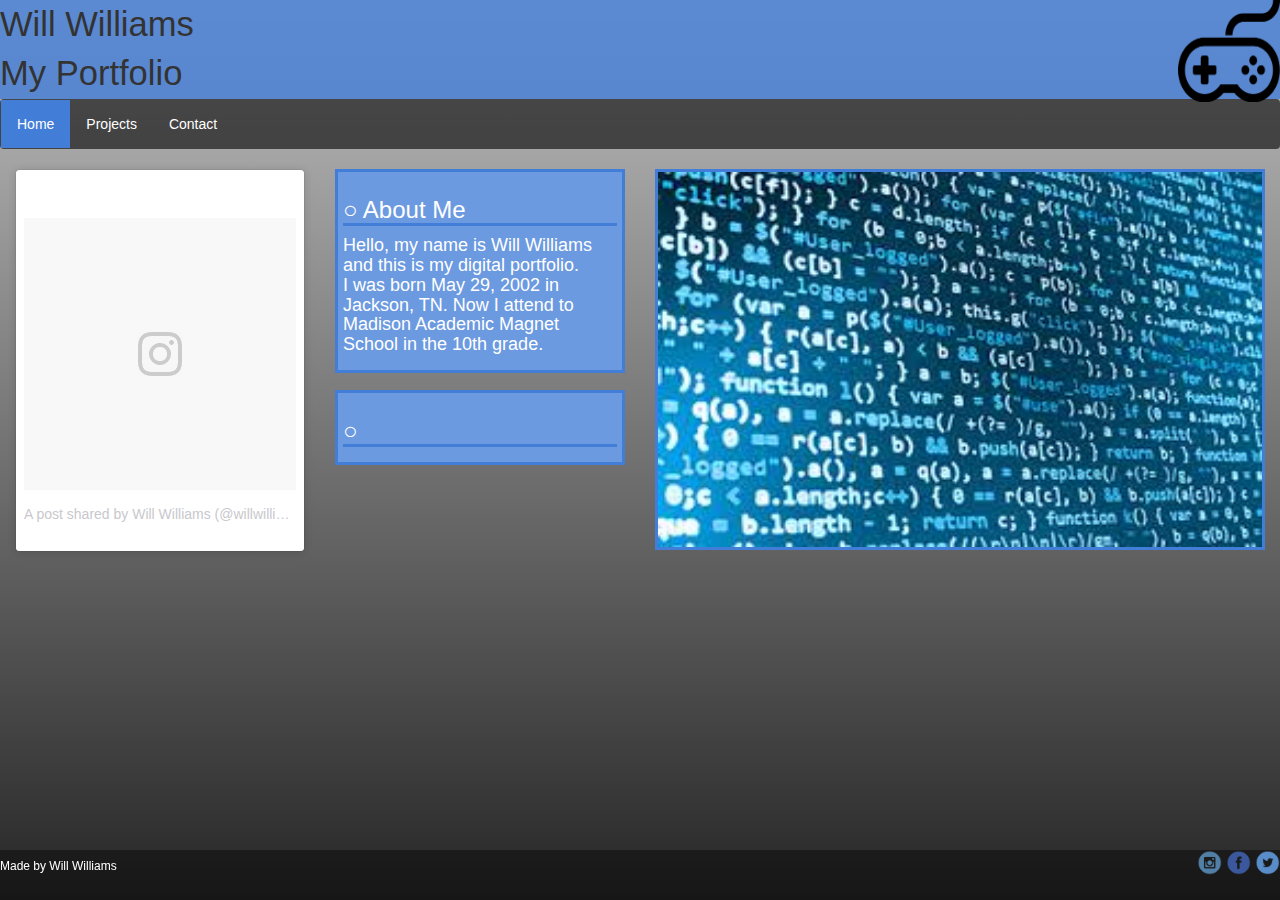
==== index.html @ 0d67984b "Add files via upload" ====
<!DOCTYPE html>

<html lang="en-us">
    
<head>
  
    <meta charset="utf-8">
    <meta http-equiv="X-UA-Compatible" content="IE=edge">
    <meta name="viewport" content="width=device-width, initial-scale=1">
    <meta name="description" content="Description of your project">
    <meta name="keywords" content="protfolio">
    <meta name="author" content="Will Williams">

    <title>My Portfolio</title>
    
    <!-- Custom CSS -->
    <link href="../CSS/styles.css" rel="stylesheet">

    <!-- Bootstrap Core CSS -->
    <link href="../CSS/bootstrap.css" rel="stylesheet">



    <!-- Custom Fonts -->
    <link href="http://fonts.googleapis.com/css?family=Lato:300,400,700,300italic,400italic,700italic" rel="stylesheet" type="text/css">
    
    <script>
function openWin() {
    window.open("https://www.w3schools.com","_blank","toolbar=yes, location=yes, directories=no, status=no, menubar=yes, scrollbars=yes, resizable=no, copyhistory=yes, width=400, height=400");
}
</script>
</head>

<body>
<header class="header">
   Will Williams
   <img class="img-header" src="../pic/Video_game.png">
   <br>
   My Portfolio
</header>
<nav class="navbar">
 <ul>
  <li><a class="active"href="index.html">Home</a></li>
  <li><a href="projects.html">Projects</a></li>
  <li><a href="contact.html">Contact</a></li>
 </ul>   
</nav>

<div class="col-sm-3">
 <blockquote class="instagram-media" data-instgrm-permalink="https://www.instagram.com/p/BeOSmKFBX-f/" data-instgrm-version="8" style=" height:29.8vw; background:#FFF; border:0; border-radius:3px; box-shadow:0 0 1px 0 rgba(0,0,0,0.5),0 1px 10px 0 rgba(0,0,0,0.15); margin: 1px; max-width:658px; padding:0; width:99.375%; width:-webkit-calc(100% - 2px); width:calc(100% - 2px);"><div style="padding:8px;"> <div style=" background:#F8F8F8; line-height:0; margin-top:40px; padding:50.0% 0; text-align:center; width:100%;"> <div style=" background:url([data-uri]); display:block; height:44px; margin:0 auto -44px; position:relative; top:-22px; width:44px;"></div></div><p style=" color:#c9c8cd; font-family:Arial,sans-serif; font-size:14px; line-height:17px; margin-bottom:0; margin-top:8px; overflow:hidden; padding:8px 0 7px; text-align:center; text-overflow:ellipsis; white-space:nowrap;"><a href="https://www.instagram.com/p/BeOSmKFBX-f/" style=" color:#c9c8cd; font-family:Arial,sans-serif; font-size:14px; font-style:normal; font-weight:normal; line-height:17px; text-decoration:none;" target="_blank">A post shared by Will Williams (@willwilliams4768)</a> on <time style=" font-family:Arial,sans-serif; font-size:14px; line-height:17px;" datetime="2018-01-21T19:29:56+00:00">Jan 21, 2018 at 11:29am PST</time></p></div></blockquote>
<script async defer src="//www.instagram.com/embed.js"></script>
</div>
<article class= "col-sm-3">
 <div class="home-article-text">
 <h3 style=" border-bottom-style: solid;border-bottom-color: #427dd7;">○ About Me</h3>
 <h4>Hello, my name is Will Williams and this is my digital portfolio.<br>I was born May 29, 2002 in Jackson, TN. Now I attend to Madison Academic Magnet School in the 10th grade. </h4>
 </div>
 <div class="home-article-text">
  <h3 style=" border-bottom-style: solid;border-bottom-color: #427dd7;">○ </h3>
  <h4></h4>
 </div>
</article>

<div class= "col-sm-6">
 <img class="home_img" src="..//pic//coding pic.jpg"> 
</div>

 <footer class="footer">

  <ul class="footul">
        <a href="https://www.instagram.com/willwilliams4768/"><img src="../pic/instagram.png" class="footlogos"></a>
        <a href="https://www.facebook.com/profile.php?id=100008383328872"><img src="../pic/facebook.png" class="footlogos"></a>
        <a href="https://twitter.com/CavalierWhale76"><img src="../pic/twitter.png" class="footlogos"></a>
      </ul>
      <h6 class="footer-text">   Made by Will Williams</h6>
  
  
 </footer>
</body>
    
</html>
---- CSS/styles.css ----
body {
  background-repeat: no-repeat;
  background-size: 100%;
  background: linear-gradient(#bfbfbf, #262626);
  background-attachment: fixed;
  height: 100%;
  width: 100%;
  margin:0;
  padding:0;
}
.header{
  background-color:rgba(66,125,215,0.8);
  height:30%;
  width:100%;
  font-size: 2.7vw;
  position:sticky;
  z-index: 2;
}
.img-header{
  float:right;
  height:8vw;
  width:8vw;
  padding: 2;
  
}
.navbar ul {
  list-style-type: none;
    margin: 0;
    padding: 0;
    overflow: hidden;
}
.navbar li {
    float: left;
}

.navbar li a {
    display: block;
    color: white;
    text-align: center;
    padding: 14px 16px;
    text-decoration: none;
}

.navbar li a:hover:not(.active) {
    background-color: #111;
}

.active {
    background-color: #427dd7;
}
.home-article-text{
  font-size: 120%;
  color: white;
  border: solid;
  border-color: #427dd7 ;
  background-color:#6c9ae0;
  margin-bottom: 1em;
  padding: 5px;
  
  
}
.home_img{
  height:29.8vw;
  border: solid;
  border-color: #427dd7 ;
}
.footer {
  background-color:rgba(0,0,0,0.4);
  height:50px;
  margin-bottom: 0px;
  position: fixed;
  left: 0;
  bottom: 0%;
  width:100%;
} 
.footer-text{
  color:white;
  
  
}
.footer-contact {
  background-color:rgba(0,0,0,0.4);
  height:50px;
  margin-bottom: 0px;
  position: absolute;
  left: 0;
  bottom: -37%;
  width:100%;
}
@font-face {
  font-family: "futura-pt-condensed";
  font-style: normal;
  font-weight: 700;
  src: url("https://use.typekit.net/af/af8659/00000000000000000001203d/27/l?subset_id=2&fvd=n7&v=3") format("woff2"), url("https://use.typekit.net/af/af8659/00000000000000000001203d/27/d?subset_id=2&fvd=n7&v=3") format("woff"), url("https://use.typekit.net/af/af8659/00000000000000000001203d/27/a?subset_id=2&fvd=n7&v=3") format("opentype");
}
.footlogos {
  width: 25px;
  height: 25px;
}

.footul {
  float: right;
}
.footp {
  float: left;
  font-size: 65%;
}
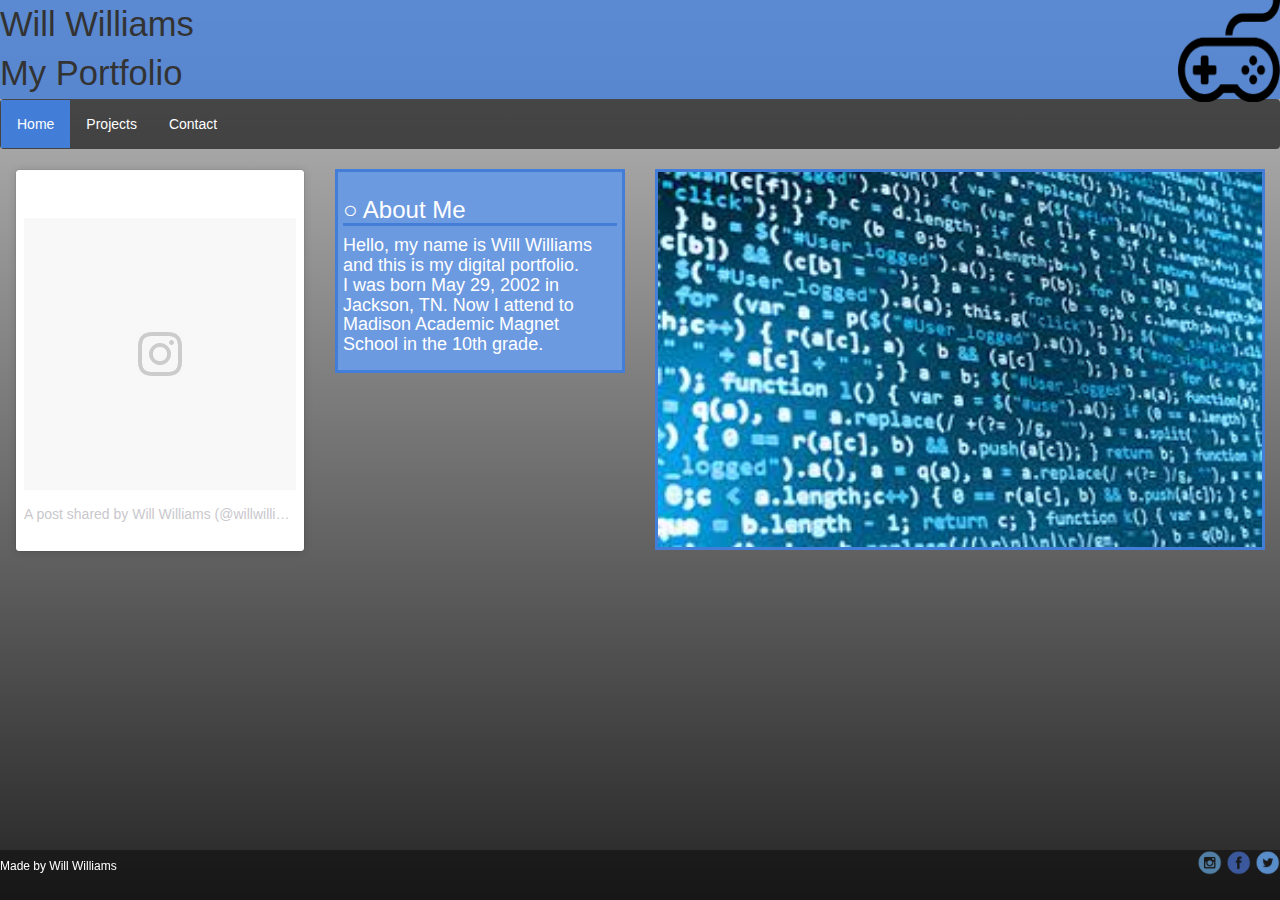
==== commit c7b73772: "Update index.html" ====
--- a/index.html
+++ b/index.html
@@ -14,10 +14,10 @@
     <title>My Portfolio</title>
     
     <!-- Custom CSS -->
-    <link href="../CSS/styles.css" rel="stylesheet">
+    <link href="./CSS/styles.css" rel="stylesheet">
 
     <!-- Bootstrap Core CSS -->
-    <link href="../CSS/bootstrap.css" rel="stylesheet">
+    <link href="./CSS/bootstrap.css" rel="stylesheet">
 
 
 
@@ -34,7 +34,7 @@
 <body>
 <header class="header">
    Will Williams
-   <img class="img-header" src="../pic/Video_game.png">
+   <img class="img-header" src="./pic/Video_game.png">
    <br>
    My Portfolio
 </header>
@@ -54,23 +54,19 @@
  <div class="home-article-text">
  <h3 style=" border-bottom-style: solid;border-bottom-color: #427dd7;">○ About Me</h3>
  <h4>Hello, my name is Will Williams and this is my digital portfolio.<br>I was born May 29, 2002 in Jackson, TN. Now I attend to Madison Academic Magnet School in the 10th grade. </h4>
- </div>
- <div class="home-article-text">
-  <h3 style=" border-bottom-style: solid;border-bottom-color: #427dd7;">○ </h3>
-  <h4></h4>
- </div>
+    </div>
 </article>
 
 <div class= "col-sm-6">
- <img class="home_img" src="..//pic//coding pic.jpg"> 
+ <img class="home_img" src="./pic/coding pic.jpg"> 
 </div>
 
  <footer class="footer">
 
   <ul class="footul">
-        <a href="https://www.instagram.com/willwilliams4768/"><img src="../pic/instagram.png" class="footlogos"></a>
-        <a href="https://www.facebook.com/profile.php?id=100008383328872"><img src="../pic/facebook.png" class="footlogos"></a>
-        <a href="https://twitter.com/CavalierWhale76"><img src="../pic/twitter.png" class="footlogos"></a>
+        <a href="https://www.instagram.com/willwilliams4768/"><img src="./pic/instagram.png" class="footlogos"></a>
+        <a href="https://www.facebook.com/profile.php?id=100008383328872"><img src="./pic/facebook.png" class="footlogos"></a>
+        <a href="https://twitter.com/CavalierWhale76"><img src="./pic/twitter.png" class="footlogos"></a>
       </ul>
       <h6 class="footer-text">   Made by Will Williams</h6>
   
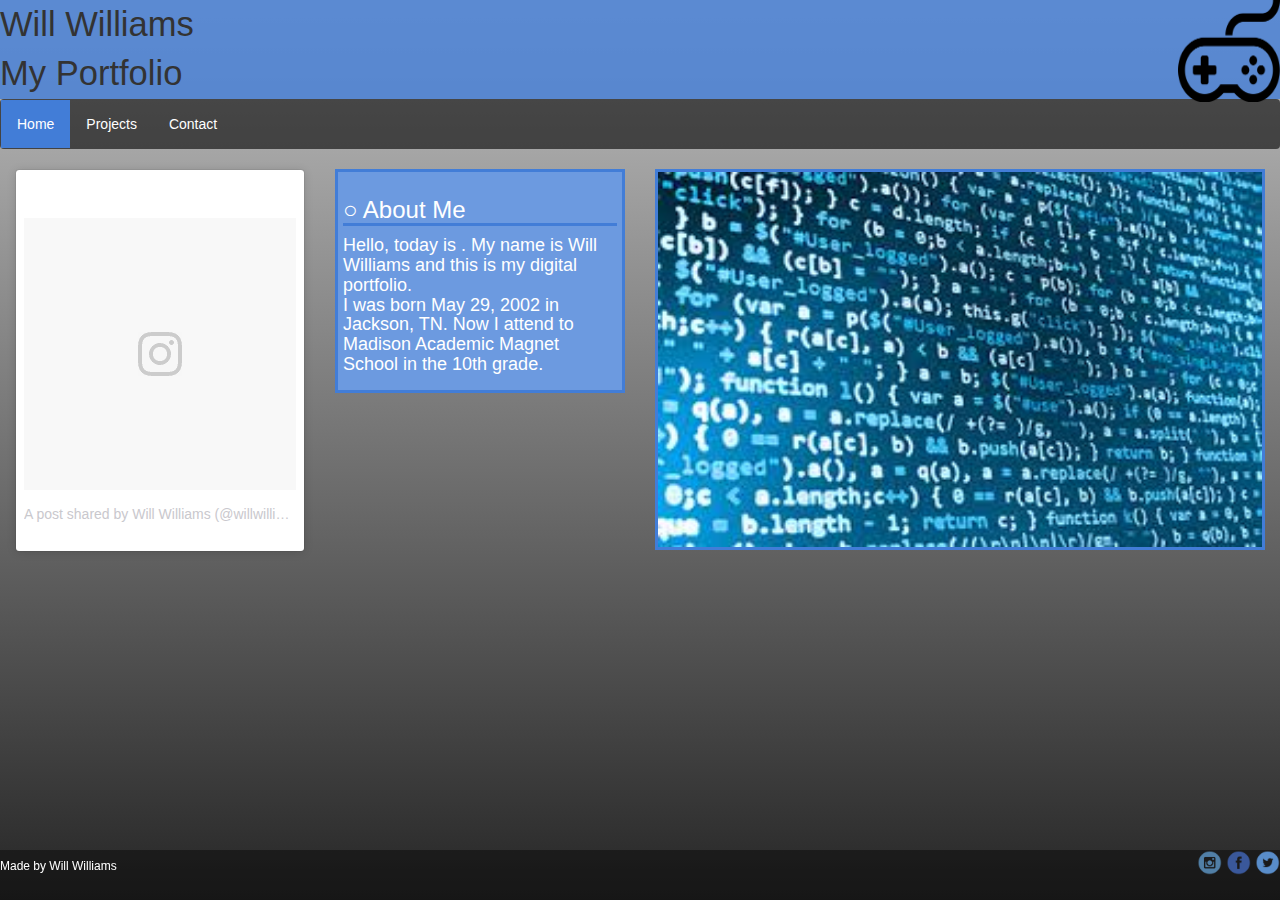
==== commit 1661e2a2: "Update index.html" ====
--- a/index.html
+++ b/index.html
@@ -53,7 +53,7 @@
 <article class= "col-sm-3">
  <div class="home-article-text">
  <h3 style=" border-bottom-style: solid;border-bottom-color: #427dd7;">○ About Me</h3>
- <h4>Hello, my name is Will Williams and this is my digital portfolio.<br>I was born May 29, 2002 in Jackson, TN. Now I attend to Madison Academic Magnet School in the 10th grade. </h4>
+ <h4>Hello, today is <?php echo date('l, F jS, Y'); ?>. My name is Will Williams and this is my digital portfolio.<br>I was born May 29, 2002 in Jackson, TN. Now I attend to Madison Academic Magnet School in the 10th grade. </h4>
     </div>
 </article>
 
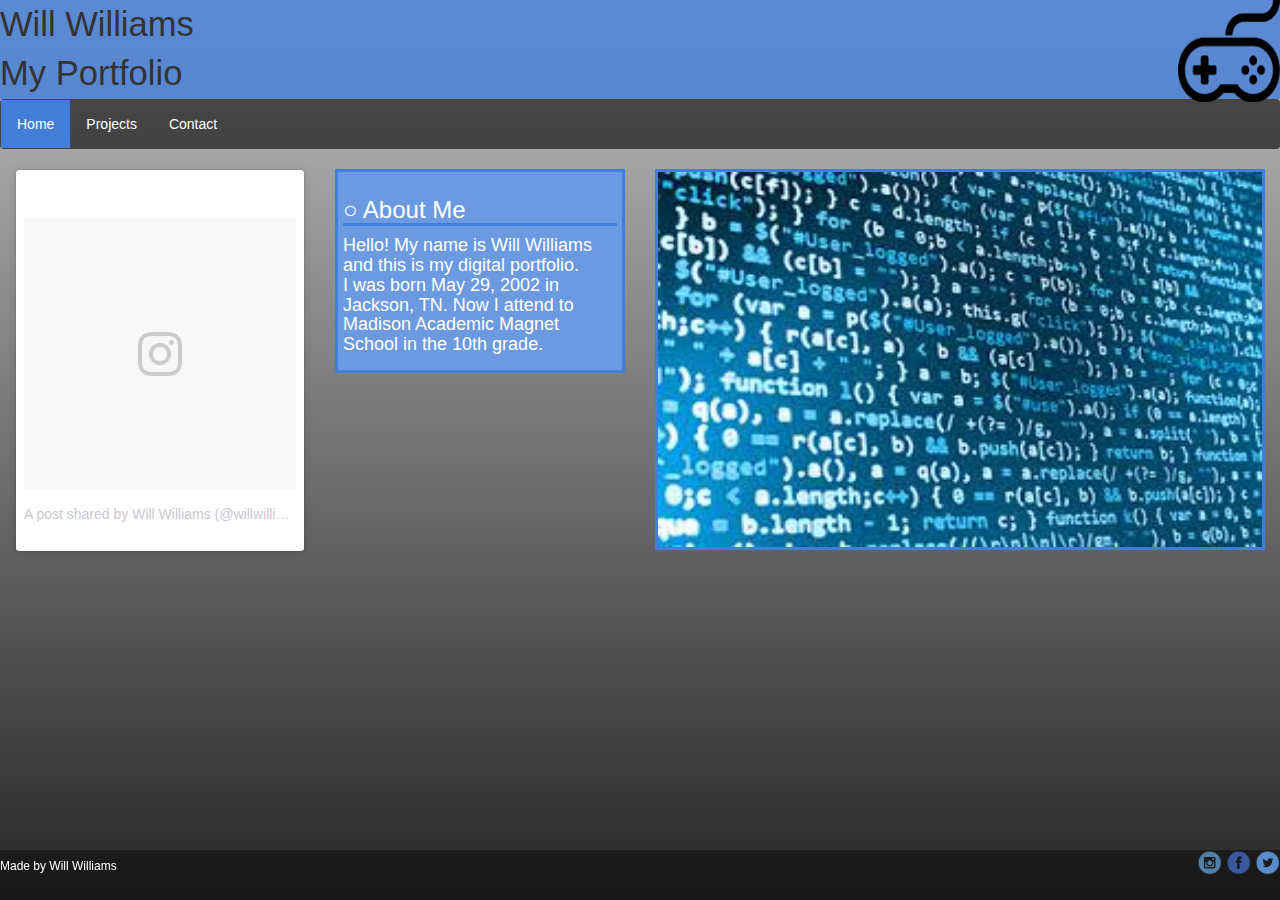
==== commit 9518dbf4: "Update index.html" ====
--- a/index.html
+++ b/index.html
@@ -53,7 +53,7 @@
 <article class= "col-sm-3">
  <div class="home-article-text">
  <h3 style=" border-bottom-style: solid;border-bottom-color: #427dd7;">○ About Me</h3>
- <h4>Hello, today is <?php echo date('l, F jS, Y'); ?>. My name is Will Williams and this is my digital portfolio.<br>I was born May 29, 2002 in Jackson, TN. Now I attend to Madison Academic Magnet School in the 10th grade. </h4>
+ <h4>Hello! My name is Will Williams and this is my digital portfolio.<br>I was born May 29, 2002 in Jackson, TN. Now I attend to Madison Academic Magnet School in the 10th grade. </h4>
     </div>
 </article>
 
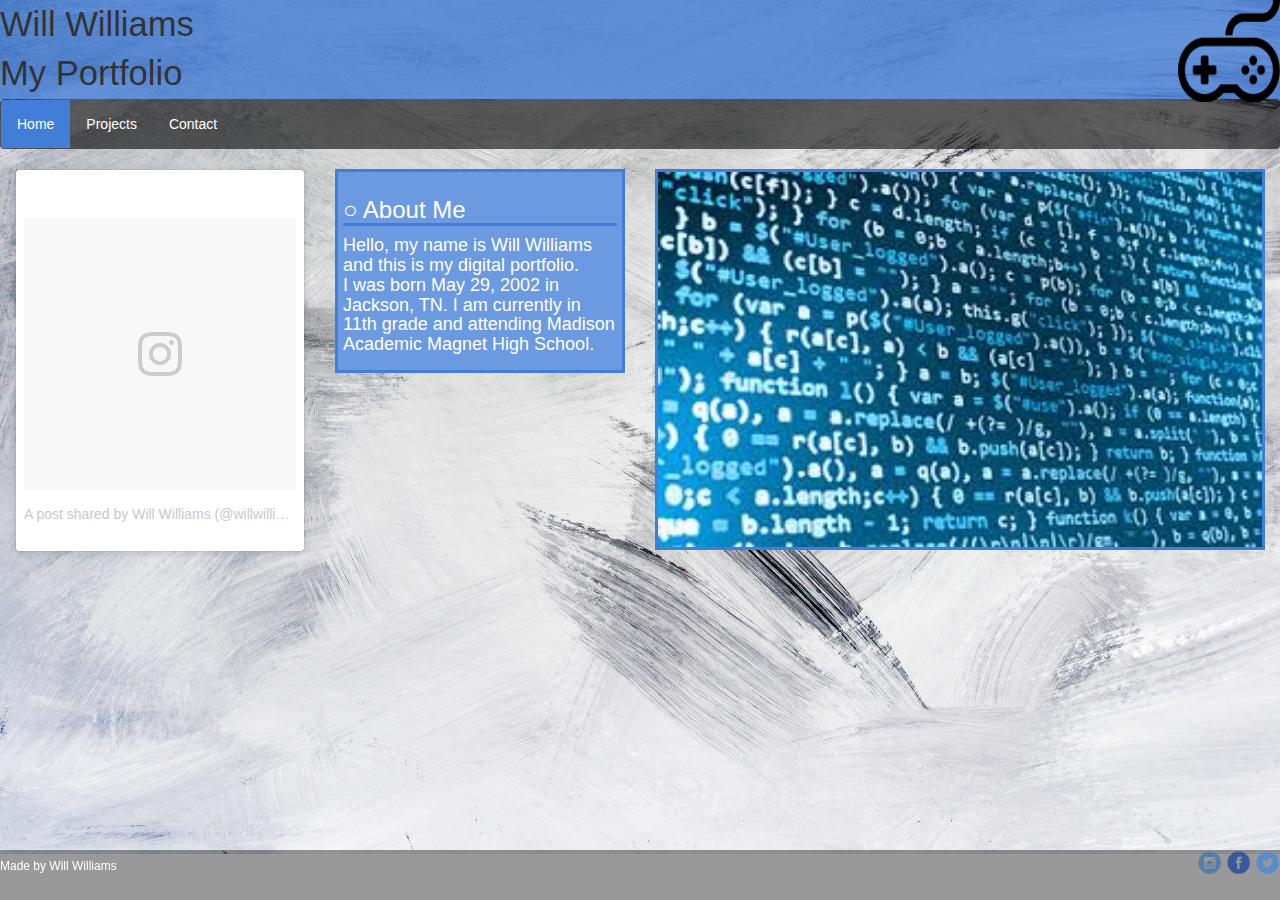
==== commit 3d412987: "Update index.html" ====
--- a/index.html
+++ b/index.html
@@ -53,7 +53,7 @@
 <article class= "col-sm-3">
  <div class="home-article-text">
  <h3 style=" border-bottom-style: solid;border-bottom-color: #427dd7;">○ About Me</h3>
- <h4>Hello! My name is Will Williams and this is my digital portfolio.<br>I was born May 29, 2002 in Jackson, TN. Now I attend to Madison Academic Magnet School in the 10th grade. </h4>
+ <h4>Hello, my name is Will Williams and this is my digital portfolio.<br>I was born May 29, 2002 in Jackson, TN. I am currently in 11th grade and attending Madison Academic Magnet High School.  </h4>
     </div>
 </article>
 
@@ -64,7 +64,7 @@
  <footer class="footer">
 
   <ul class="footul">
-        <a href="https://www.instagram.com/willwilliams4768/"><img src="./pic/instagram.png" class="footlogos"></a>
+        <a target = "_blank" href="https://www.instagram.com/willwilliams4768/"><img src="./pic/instagram.png" class="footlogos"></a>
         <a href="https://www.facebook.com/profile.php?id=100008383328872"><img src="./pic/facebook.png" class="footlogos"></a>
         <a href="https://twitter.com/CavalierWhale76"><img src="./pic/twitter.png" class="footlogos"></a>
       </ul>
--- a/CSS/styles.css
+++ b/CSS/styles.css
@@ -1,8 +1,7 @@
 body {
+  background-image: url("../background.jpg.jpg");
   background-repeat: no-repeat;
   background-size: 100%;
-  background: linear-gradient(#bfbfbf, #262626);
-  background-attachment: fixed;
   height: 100%;
   width: 100%;
   margin:0;
@@ -104,4 +103,4 @@
 .footp {
   float: left;
   font-size: 65%;
-}+}
